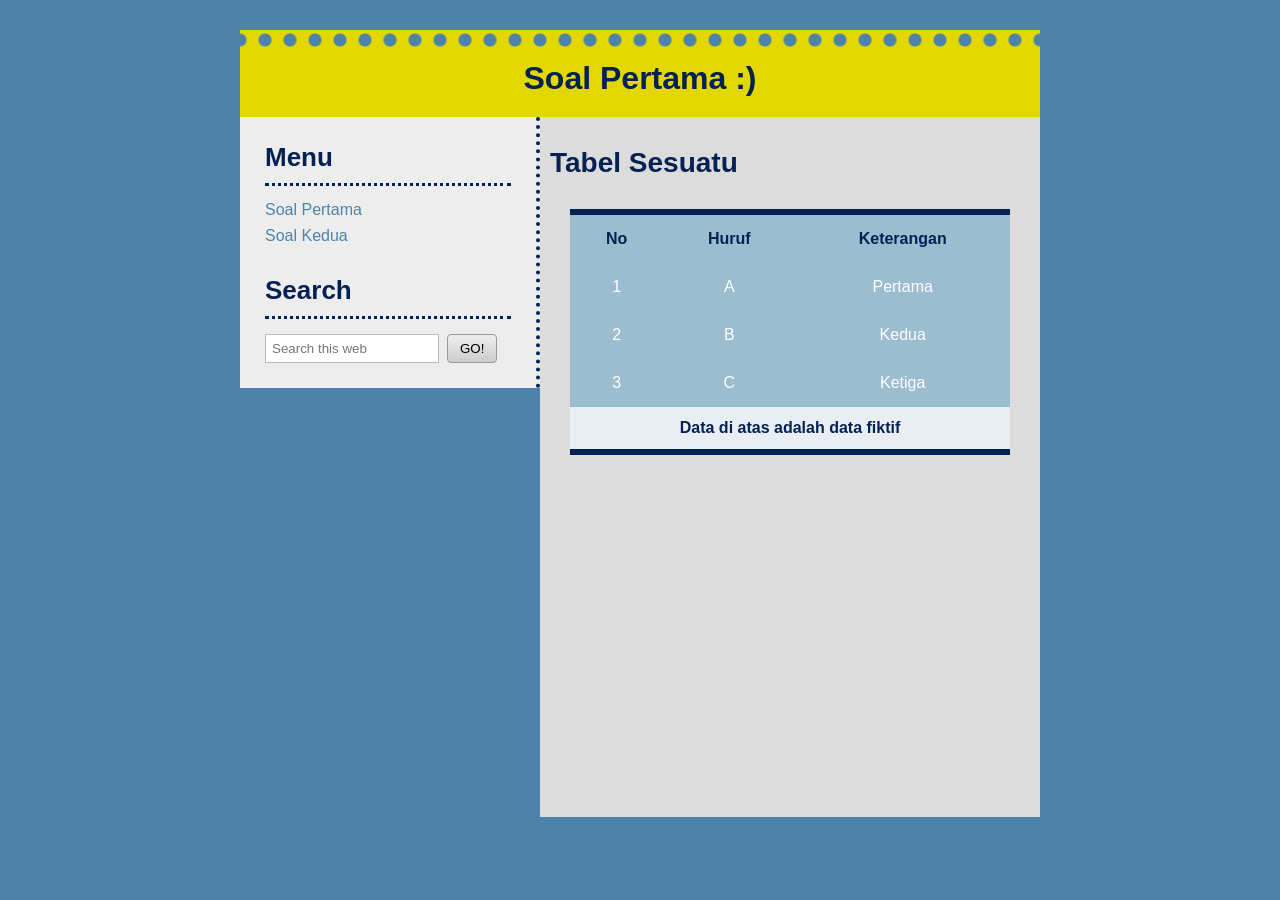
==== index.html @ c11fed39 "tugas html dan styling css" ====
<!DOCTYPE html>
<html lang="id">
<head>
    <meta charset="UTF-8">
    <title>Soal Pertama</title>
    <link rel="stylesheet" href="style.css">
</head>
<body>

<div class="container">

    <!-- Header -->
    <div class="header">
        <div class="binder"></div>
        <h1>Soal Pertama :)</h1>
    </div>

    <!-- Content -->
    <div class="content">

        <!-- Sidebar -->
        <div class="sidebar">
            <h2>Menu</h2>
            <div class="line"></div>

            <ul>
                <li>Soal Pertama</li>
                <li>Soal Kedua</li>
            </ul>

            <h2>Search</h2>
            <div class="line"></div>

            <div class="search-box">
                <input type="text" placeholder="Search this web">
                <button>GO!</button>
            </div>
        </div>

        <!-- Main -->
        <div class="main">
            <h2>Tabel Sesuatu</h2>

            <div class="card">
                <table>
                    <thead>
                        <tr>
                            <th>No</th>
                            <th>Huruf</th>
                            <th>Keterangan</th>
                        </tr>
                    </thead>
                    <tbody>
                        <tr>
                            <td>1</td>
                            <td>A</td>
                            <td>Pertama</td>
                        </tr>
                        <tr>
                            <td>2</td>
                            <td>B</td>
                            <td>Kedua</td>
                        </tr>
                        <tr>
                            <td>3</td>
                            <td>C</td>
                            <td>Ketiga</td>
                        </tr>
                    </tbody>
                </table>

                <div class="card-footer">
                    Data di atas adalah data fiktif
                </div>
            </div>
        </div>

    </div>

</div>

</body>
</html>
---- style.css ----
/* Background luar */
body {
  margin: 0;
  background-color: #4d83aa;
  font-family: Arial, sans-serif;
}

/* Container utama */
.container {
  width: 800px;
  height: 800px;
  margin: 30px auto;
  background-color: #4d83aa;
  overflow: hidden;
  display: flex;
  flex-direction: column;
}

/* ================= HEADER ================= */

.header {
  background-color: #e2d800;
  text-align: center;
  padding-bottom: 20px;
}

/* Binder bolong */
.binder {
  height: 20px;
  background: radial-gradient(circle, #4d83aa 6px, transparent 7px) repeat-x;
  background-size: 25px 20px;
  background-position: center;
}

/* Judul */
.header h1 {
  margin: 10px 0 0 0;
  color: #032152;
  font-weight: bold;
}

/* ================= CONTENT ================= */

.content {
  display: flex;
  align-items: flex-start; /* supaya kiri & kanan beda tinggi */
}

/* ================= SIDEBAR ================= */

.sidebar {
  width: 300px;
  background-color: #ededed;
  padding: 25px;
  box-sizing: border-box;
  border-right: 4px dotted #032152;
}

/* Judul sidebar */
.sidebar h2 {
  margin: 0;
  color: #032152;
  font-size: 26px;
}

/* Garis dotted horizontal */
.line {
  border-bottom: 3px dotted #032152;
  margin: 10px 0 15px 0;
}

/* List */
.sidebar ul {
  list-style: none;
  padding: 0;
  margin: 0 0 30px 0;
}

.sidebar li {
  color: #4d83aa;
  margin-bottom: 8px;
  font-size: 16px;
}

/* Search */
.search-box {
  display: flex;
  gap: 8px;
}

.search-box input {
  padding: 6px;
  border: 1px solid #bbb;
  width: 160px;
}

.search-box button {
  padding: 6px 12px;
  border-radius: 4px;
  border: 1px solid #999;
  background: linear-gradient(#eeeeee, #cccccc);
  cursor: pointer;
}

/* ================= MAIN ================= */

.main {
  width: 500px;
  background-color: #dcdcdc;
  padding: 30px;
  box-sizing: border-box;
  min-height: 700px; /* lebih panjang dari sidebar */
}

/* Judul main */
.main h2 {
  margin: 0 0 30px -20px;
  color: #032152;
  font-size: 28px;
  margin-bottom: 30px;
}

/* Card tabel */
.card {
  width: 100%;
  background-color: #9cbcd0;
  border-top: 6px solid #032152;
  border-bottom: 6px solid #032152;
  overflow: hidden;
}

/* Table */
.card table {
  width: 100%;
  border-collapse: collapse;
  text-align: center;
  color: white;
}

.card th {
  padding: 15px;
  font-weight: bold;
  color: #032152;
}

.card td {
  padding: 15px;
}

/* Footer */
.card-footer {
  background-color: #e8eef2;
  color: #032152;
  padding: 12px;
  font-weight: bold;
  text-align: center;
}
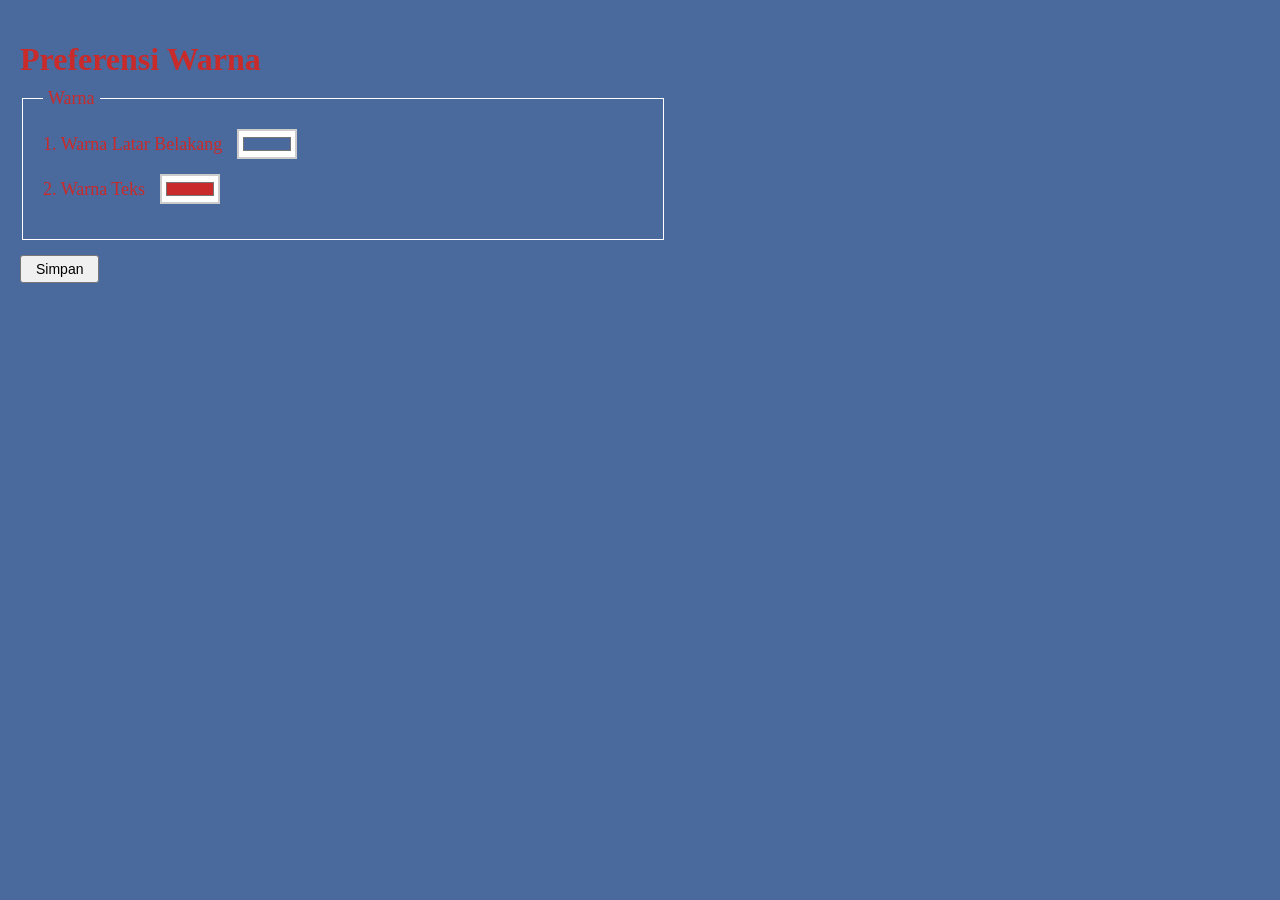
==== commit 1487a491: "membuat tugas3 yaitu mengubah warna background keseluran dan warna text" ====
--- a/index.html
+++ b/index.html
@@ -1,83 +1,30 @@
-<!DOCTYPE html>
+<!doctype html>
 <html lang="id">
-<head>
-    <meta charset="UTF-8">
-    <title>Soal Pertama</title>
-    <link rel="stylesheet" href="style.css">
-</head>
-<body>
+  <head>
+    <meta charset="UTF-8" />
+    <meta name="viewport" content="width=device-width, initial-scale=1.0" />
+    <title>Tugas Preferensi Warna</title>
+    <link rel="stylesheet" href="style.css" />
+  </head>
+  <body>
+    <h1 id="judul">Preferensi Warna</h1>
 
-<div class="container">
+    <fieldset>
+      <legend id="teks-legend">Warna</legend>
 
-    <!-- Header -->
-    <div class="header">
-        <div class="binder"></div>
-        <h1>Soal Pertama :)</h1>
-    </div>
+      <div class="form-group">
+        <label for="bgColor">1. Warna Latar Belakang</label>
+        <input type="color" id="bgColor" value="#4A699D" />
+      </div>
 
-    <!-- Content -->
-    <div class="content">
+      <div class="form-group">
+        <label for="txtColor">2. Warna Teks</label>
+        <input type="color" id="txtColor" value="#C92A2A" />
+      </div>
+    </fieldset>
 
-        <!-- Sidebar -->
-        <div class="sidebar">
-            <h2>Menu</h2>
-            <div class="line"></div>
+    <button id="btnSimpan">Simpan</button>
 
-            <ul>
-                <li>Soal Pertama</li>
-                <li>Soal Kedua</li>
-            </ul>
-
-            <h2>Search</h2>
-            <div class="line"></div>
-
-            <div class="search-box">
-                <input type="text" placeholder="Search this web">
-                <button>GO!</button>
-            </div>
-        </div>
-
-        <!-- Main -->
-        <div class="main">
-            <h2>Tabel Sesuatu</h2>
-
-            <div class="card">
-                <table>
-                    <thead>
-                        <tr>
-                            <th>No</th>
-                            <th>Huruf</th>
-                            <th>Keterangan</th>
-                        </tr>
-                    </thead>
-                    <tbody>
-                        <tr>
-                            <td>1</td>
-                            <td>A</td>
-                            <td>Pertama</td>
-                        </tr>
-                        <tr>
-                            <td>2</td>
-                            <td>B</td>
-                            <td>Kedua</td>
-                        </tr>
-                        <tr>
-                            <td>3</td>
-                            <td>C</td>
-                            <td>Ketiga</td>
-                        </tr>
-                    </tbody>
-                </table>
-
-                <div class="card-footer">
-                    Data di atas adalah data fiktif
-                </div>
-            </div>
-        </div>
-
-    </div>
-
-</div>
-
-</body>
+    <script src="script.js"></script>
+  </body>
 </html>
--- a/style.css
+++ b/style.css
@@ -1,157 +1,60 @@
-/* Background luar */
 body {
+  font-family: "Times New Roman", Times, serif;
+  background-color: #4a699d;
+  color: #c92a2a;
+  padding: 20px;
   margin: 0;
-  background-color: #4d83aa;
-  font-family: Arial, sans-serif;
+  transition:
+    background-color 0.3s ease,
+    color 0.3s ease;
 }
 
-/* Container utama */
-.container {
-  width: 800px;
-  height: 800px;
-  margin: 30px auto;
-  background-color: #4d83aa;
-  overflow: hidden;
-  display: flex;
-  flex-direction: column;
+h1 {
+  font-size: 32px;
+  margin-bottom: 10px;
 }
 
-/* ================= HEADER ================= */
-
-.header {
-  background-color: #e2d800;
-  text-align: center;
-  padding-bottom: 20px;
+fieldset {
+  border: 1px solid #ffffff;
+  padding: 20px;
+  margin-bottom: 15px;
+  max-width: 600px;
 }
 
-/* Binder bolong */
-.binder {
-  height: 20px;
-  background: radial-gradient(circle, #4d83aa 6px, transparent 7px) repeat-x;
-  background-size: 25px 20px;
-  background-position: center;
+legend {
+  padding: 0 5px;
+  font-size: 18px;
 }
 
-/* Judul */
-.header h1 {
-  margin: 10px 0 0 0;
-  color: #032152;
-  font-weight: bold;
+.form-group {
+  margin-bottom: 15px;
+  display: flex;
+  align-items: center;
 }
 
-/* ================= CONTENT ================= */
-
-.content {
-  display: flex;
-  align-items: flex-start; /* supaya kiri & kanan beda tinggi */
+label {
+  margin-right: 15px;
+  font-size: 18px;
 }
 
-/* ================= SIDEBAR ================= */
-
-.sidebar {
-  width: 300px;
-  background-color: #ededed;
-  padding: 25px;
-  box-sizing: border-box;
-  border-right: 4px dotted #032152;
+input[type="color"] {
+  width: 60px;
+  height: 30px;
+  border: 2px solid #ccc;
+  cursor: pointer;
+  background-color: #fff;
+  padding: 2px;
 }
 
-/* Judul sidebar */
-.sidebar h2 {
-  margin: 0;
-  color: #032152;
-  font-size: 26px;
+button {
+  padding: 5px 15px;
+  font-size: 14px;
+  cursor: pointer;
+  background-color: #f0f0f0;
+  border: 1px solid #767676;
+  border-radius: 3px;
 }
 
-/* Garis dotted horizontal */
-.line {
-  border-bottom: 3px dotted #032152;
-  margin: 10px 0 15px 0;
-}
-
-/* List */
-.sidebar ul {
-  list-style: none;
-  padding: 0;
-  margin: 0 0 30px 0;
-}
-
-.sidebar li {
-  color: #4d83aa;
-  margin-bottom: 8px;
-  font-size: 16px;
-}
-
-/* Search */
-.search-box {
-  display: flex;
-  gap: 8px;
-}
-
-.search-box input {
-  padding: 6px;
-  border: 1px solid #bbb;
-  width: 160px;
-}
-
-.search-box button {
-  padding: 6px 12px;
-  border-radius: 4px;
-  border: 1px solid #999;
-  background: linear-gradient(#eeeeee, #cccccc);
-  cursor: pointer;
-}
-
-/* ================= MAIN ================= */
-
-.main {
-  width: 500px;
-  background-color: #dcdcdc;
-  padding: 30px;
-  box-sizing: border-box;
-  min-height: 700px; /* lebih panjang dari sidebar */
-}
-
-/* Judul main */
-.main h2 {
-  margin: 0 0 30px -20px;
-  color: #032152;
-  font-size: 28px;
-  margin-bottom: 30px;
-}
-
-/* Card tabel */
-.card {
-  width: 100%;
-  background-color: #9cbcd0;
-  border-top: 6px solid #032152;
-  border-bottom: 6px solid #032152;
-  overflow: hidden;
-}
-
-/* Table */
-.card table {
-  width: 100%;
-  border-collapse: collapse;
-  text-align: center;
-  color: white;
-}
-
-.card th {
-  padding: 15px;
-  font-weight: bold;
-  color: #032152;
-}
-
-.card td {
-  padding: 15px;
-}
-
-/* Footer */
-.card-footer {
-  background-color: #e8eef2;
-  color: #032152;
-  padding: 12px;
-  font-weight: bold;
-  text-align: center;
+button:hover {
+  background-color: #e0e0e0;
 }
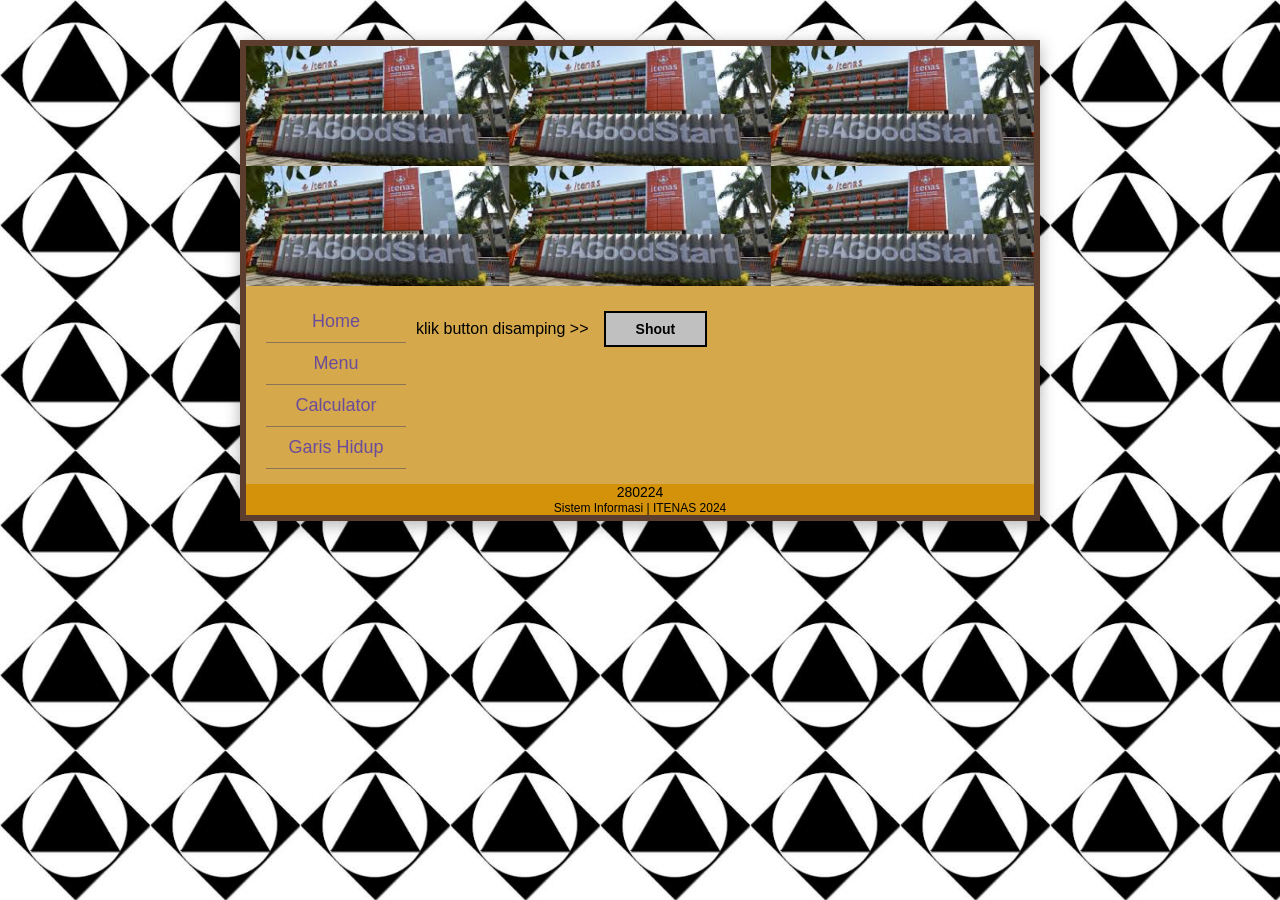
==== commit 5bb14c6b: "membuat program garis hidup tanggal lahir" ====
--- a/index.html
+++ b/index.html
@@ -1,30 +1,227 @@
-<!doctype html>
+<!DOCTYPE html>
 <html lang="id">
-  <head>
-    <meta charset="UTF-8" />
-    <meta name="viewport" content="width=device-width, initial-scale=1.0" />
-    <title>Tugas Preferensi Warna</title>
-    <link rel="stylesheet" href="style.css" />
-  </head>
-  <body>
-    <h1 id="judul">Preferensi Warna</h1>
-
-    <fieldset>
-      <legend id="teks-legend">Warna</legend>
-
-      <div class="form-group">
-        <label for="bgColor">1. Warna Latar Belakang</label>
-        <input type="color" id="bgColor" value="#4A699D" />
-      </div>
-
-      <div class="form-group">
-        <label for="txtColor">2. Warna Teks</label>
-        <input type="color" id="txtColor" value="#C92A2A" />
-      </div>
-    </fieldset>
-
-    <button id="btnSimpan">Simpan</button>
-
-    <script src="script.js"></script>
-  </body>
-</html>+<head>
+    <meta charset="UTF-8">
+    <meta name="viewport" content="width=device-width, initial-scale=1.0">
+    <title>Tampilan Awal Sistem</title>
+    <link rel="stylesheet" href="css/style.css">
+</head>
+<body>
+    <div class="main-card">
+        <!-- Header dengan 6 gambar (3x2 grid) -->
+        <div class="header-images">
+            <div class="img-box"></div>
+            <div class="img-box"></div>
+            <div class="img-box"></div>
+            <div class="img-box"></div>
+            <div class="img-box"></div>
+            <div class="img-box"></div>
+        </div>
+
+        <!-- Konten Menu -->
+        <div class="content">
+            <div class="content-wrapper">
+                <!-- Menu Navigasi (Kiri) -->
+                <div class="menu-section">
+                    <div class="menu-row">
+                        <a href="#" class="menu-link" onclick="showHome()">Home</a>
+                    </div>
+                    <div class="menu-row">
+                        <a href="#" class="menu-link" onclick="showMenuMakanan()">Menu</a>
+                    </div>
+                    <div class="menu-row">
+                        <a href="#" class="menu-link" onclick="showCalculator()">Calculator</a>
+                    </div>
+                    <div class="menu-row">
+                        <a href="#" class="menu-link" onclick="showGarisHidup()">Garis Hidup</a>
+                    </div>
+                </div>
+
+                <!-- Konten Kanan (Shout atau Tabel) -->
+                <div class="right-content">
+                    <!-- Shout Section (Default) -->
+                    <div class="shout-section" id="shout-section">
+                        <span>klik button disamping >></span>
+                        <button class="shout-btn" onclick="shout()">Shout</button>
+                    </div>
+
+                    <!-- Menu Makanan Table (Hidden by default) -->
+                    <div id="menu-makanan" class="menu-makanan" style="display: none;">
+                        <table class="food-table">
+                            <thead>
+                                <tr>
+                                    <th>No</th>
+                                    <th>Makanan/Minuman</th>
+                                    <th>Harga</th>
+                                    <th>Pesan</th>
+                                    <th class="reset-col"></th>
+                                </tr>
+                            </thead>
+                            <tbody>
+                                <tr>
+                                    <td>1</td>
+                                    <td class="food-name">Bakso Istimewa</td>
+                                    <td class="food-price">@ Rp 12000</td>
+                                    <td><input type="number" id="pesan1" class="input-pesan" value="0" min="0" onchange="hitungTotal()"></td>
+                                    <td class="reset-col" rowspan="3"><button class="reset-btn" onclick="resetPesanan()">Reset</button></td>
+                                </tr>
+                                <tr>
+                                    <td>2</td>
+                                    <td class="food-name">Soto Spesial</td>
+                                    <td class="food-price">@ Rp 10000</td>
+                                    <td><input type="number" id="pesan2" class="input-pesan" value="0" min="0" onchange="hitungTotal()"></td>
+                                </tr>
+                                <tr>
+                                    <td>3</td>
+                                    <td class="food-name">Mie Ayam Super</td>
+                                    <td class="food-price">@ Rp 15000</td>
+                                    <td><input type="number" id="pesan3" class="input-pesan" value="0" min="0" onchange="hitungTotal()"></td>
+                                </tr>
+                                <tr>
+                                    <td colspan="3" class="total-label">Jumlah Total</td>
+                                    <td><input type="text" id="jumlahTotal" class="input-total" value="0" readonly></td>
+                                    <td class="reset-col"></td>
+                                </tr>
+                                <tr>
+                                    <td colspan="3" class="total-label">Diskon</td>
+                                    <td><input type="text" id="diskon" class="input-total" value="0" readonly></td>
+                                    <td class="reset-col"></td>
+                                </tr>
+                                <tr>
+                                    <td colspan="3" class="total-label">Jumlah Bayar</td>
+                                    <td><input type="text" id="jumlahBayar" class="input-total" value="0" readonly></td>
+                                    <td class="reset-col"></td>
+                                </tr>
+                            </tbody>
+                        </table>
+                    </div>
+
+                    <!-- Calculator Section (Hidden by default) -->
+                    <div id="calculator-section" class="calculator-section" style="display: none;">
+                        <div class="calc-row">
+                            <input type="number" id="calcInput1" class="calc-input" placeholder="">
+                            <select id="calcOperator" class="calc-operator">
+                                <option value="*">*</option>
+                                <option value="/">/</option>
+                                <option value="+">+</option>
+                                <option value="-">-</option>
+                                <option value="%">%</option>
+                                <option value="^">^</option>
+                            </select>
+                            <input type="number" id="calcInput2" class="calc-input" placeholder="">
+                            <span class="calc-equal">=</span>
+                            <input type="text" id="calcResult" class="calc-result" readonly>
+                        </div>
+                        <div class="calc-buttons">
+                            <button class="calc-btn" onclick="hitungCalc()">Hitung</button>
+                            <button class="calc-btn" onclick="resetCalc()">Reset</button>
+                        </div>
+                    </div>
+
+                    <!-- Garis Hidup Section (Hidden by default) -->
+                    <div id="garis-hidup-section" class="garis-hidup-section" style="display: none;">
+                        <h2 class="gh-title">Program Garis Hidup Tanggal Lahir</h2>
+                        <p class="gh-desc">Program ini merupakan program untuk mendeskripsikan karakter anda berdasarkan tanggal lahir yang kemudian hasilnya akan dikategorikan sebagai Garis Lahir 1 sampai 9.</p>
+                        <p class="gh-desc">Angka-angka dalam tanggal lahir Anda menyimpan banyak makna. Jumlahkan sampai menjadi satu angka, lalu lihat artinya? (misalnya Anda lahir tanggal 25 desember 1998, 25 + 12 + 1998 = 2 + 5 + 1 + 2 + 1 + 9 + 9 + 8 = 36 = 3 + 6 = 9)</p>
+                        
+                        <h3 class="gh-subtitle">Ayo Cari Tahu Kepribadian Kamu !</h3>
+                        
+                        <form id="garisHidupForm" class="gh-form">
+                            <div class="gh-form-row">
+                                <label>Masukkan Tanggal Lahir Anda</label>
+                                <span>:</span>
+                                <select id="ghTanggal">
+                                    <script>
+                                        for(let i=1; i<=31; i++) {
+                                            document.write('<option value="'+i+'">'+i+'</option>');
+                                        }
+                                    </script>
+                                </select>
+                            </div>
+                            <div class="gh-form-row">
+                                <label>Masukkan Bulan Lahir Anda</label>
+                                <span>:</span>
+                                <select id="ghBulan">
+                                    <option value="1">Januari</option>
+                                    <option value="2">Februari</option>
+                                    <option value="3">Maret</option>
+                                    <option value="4">April</option>
+                                    <option value="5">Mei</option>
+                                    <option value="6">Juni</option>
+                                    <option value="7">Juli</option>
+                                    <option value="8">Agustus</option>
+                                    <option value="9">September</option>
+                                    <option value="10">Oktober</option>
+                                    <option value="11">November</option>
+                                    <option value="12">Desember</option>
+                                </select>
+                            </div>
+                            <div class="gh-form-row">
+                                <label>Masukkan Tahun Lahir Anda</label>
+                                <span>:</span>
+                                <select id="ghTahun">
+                                    <script>
+                                        for(let i=1950; i<=2025; i++) {
+                                            document.write('<option value="'+i+'">'+i+'</option>');
+                                        }
+                                    </script>
+                                </select>
+                            </div>
+                            <div class="gh-buttons">
+                                <button type="button" onclick="hitungGarisHidup()">kirim</button>
+                                <button type="button" onclick="resetGarisHidup()">reset</button>
+                            </div>
+                        </form>
+
+                        <h3 class="gh-output-title">Output</h3>
+                        <div class="gh-output">
+                            <div class="gh-output-row">
+                                <label>Tanggal</label>
+                                <span>:</span>
+                                <input type="text" id="ghOutTanggal" readonly>
+                            </div>
+                            <div class="gh-output-row">
+                                <label>Bulan</label>
+                                <span>:</span>
+                                <input type="text" id="ghOutBulan" readonly>
+                            </div>
+                            <div class="gh-output-row">
+                                <label>Tahun</label>
+                                <span>:</span>
+                                <input type="text" id="ghOutTahun" readonly>
+                            </div>
+                            <div class="gh-output-row">
+                                <label>Hasil 1</label>
+                                <span>:</span>
+                                <input type="text" id="ghOutHasil1" readonly>
+                            </div>
+                            <div class="gh-output-row">
+                                <label>Hasil 2</label>
+                                <span>:</span>
+                                <input type="text" id="ghOutHasil2" readonly>
+                            </div>
+                            <div class="gh-output-row">
+                                <label>Hasil Akhir</label>
+                                <span>:</span>
+                                <input type="text" id="ghOutHasilAkhir" readonly>
+                            </div>
+                        </div>
+
+                        <div id="ghHasilDeskripsi" class="gh-hasil-deskripsi"></div>
+                    </div>
+                </div>
+            </div>
+        </div>
+
+        <!-- Footer -->
+        <div class="footer">
+            <div class="nim">280224</div>
+            <div class="info">
+                Sistem Informasi | ITENAS 2024
+            </div>
+        </div>
+    </div>
+
+    <script src="js/script.js"></script>
+</body>
+</html>
--- a/css/style.css
+++ b/css/style.css
@@ -0,0 +1,403 @@
+* {
+    margin: 0;
+    padding: 0;
+    box-sizing: border-box;
+}
+
+body {
+    min-height: 100vh;
+    /* Background dengan gambar berulang (tiled/repeat) */
+    background-image: url('../assets/logoitenas.jpg');
+    background-repeat: repeat;
+    background-size: 150px 150px;
+    display: flex;
+    justify-content: center;
+    align-items: flex-start;
+    padding: 20px;
+    padding-top: 40px;
+    font-family: Arial, sans-serif;
+}
+
+.main-card {
+    background-color: #D4A84B;
+    border: 6px solid #5C3D2E;
+    border-radius: 0;
+    width: 100%;
+    max-width: 800px;
+    box-shadow: 0 4px 15px rgba(0, 0, 0, 0.3);
+}
+
+/* Header dengan grid gambar berulang */
+.header-images {
+    display: grid;
+    grid-template-columns: repeat(3, 1fr);
+    grid-template-rows: repeat(2, 1fr);
+    gap: 0;
+    padding: 0;
+    background-color: transparent;
+}
+
+.header-images .img-box {
+    width: 100%;
+    height: 120px;
+    background-image: url('../assets/gedungitenas.jpg');
+    background-size: cover;
+    background-position: center;
+    border: none;
+}
+
+/* Konten utama */
+.content {
+    padding: 15px 20px;
+}
+
+.content-wrapper {
+    display: flex;
+    align-items: flex-start;
+    gap: 10px;
+}
+
+/* Menu navigasi */
+.menu-section {
+    flex-shrink: 0;
+}
+
+.menu-row {
+    margin-bottom: 0;
+}
+
+.menu-link {
+    color: #6B4C9A;
+    text-decoration: none;
+    font-weight: normal;
+    font-size: 18px;
+    width: 140px;
+    padding: 10px 20px;
+    border-bottom: 1px solid #8B7355;
+    display: block;
+    text-align: center;
+}
+
+.menu-link:hover {
+    text-decoration: underline;
+}
+
+/* Right Content Area */
+.right-content {
+    flex: 1;
+}
+
+.shout-section {
+    display: flex;
+    align-items: center;
+    gap: 15px;
+    padding-top: 10px;
+}
+
+.shout-section span {
+    font-size: 16px;
+    color: #000;
+}
+
+.shout-btn {
+    padding: 8px 30px;
+    background-color: #C0C0C0;
+    cursor: pointer;
+    font-weight: bold;
+    font-size: 14px;
+    border: 2px solid #000;
+}
+
+.shout-btn:hover {
+    background-color: #A0A0A0;
+}
+
+/* Footer */
+.footer {
+    background-color: #D4920A;
+    text-align: center;
+    border-top: none;
+}
+
+.footer .nim {
+    font-size: 14px;
+    color: #000;
+    margin-bottom: 0;
+    line-height: 1.2;
+}
+
+.footer .info {
+    font-size: 12px;
+    line-height: 1.2;
+}
+
+.footer .info a {
+    text-decoration: underline;
+}
+
+/* Menu Makanan Styles */
+.menu-makanan {
+    margin: 0;
+}
+
+.food-table {
+    border-collapse: collapse;
+    font-size: 14px;
+    width: 100%;
+}
+
+.food-table th {
+    background-color: #F5D77A;
+    padding: 8px 12px;
+    text-align: left;
+    font-weight: bold;
+    border: 2px solid #C4A84B;
+}
+
+.food-table td {
+    padding: 6px 12px;
+    border: 2px solid #C4A84B;
+    background-color: #F5D77A;
+}
+
+.food-table .reset-col {
+    background-color: transparent;
+    border: none;
+    vertical-align: middle;
+    padding-left: 10px;
+}
+
+.food-name {
+    font-weight: normal;
+}
+
+.food-price {
+    font-weight: normal;
+}
+
+.input-pesan {
+    width: 50px;
+    padding: 4px;
+    text-align: center;
+    border: 1px solid #999;
+    background-color: #fff;
+}
+
+.total-label {
+    text-align: right;
+    font-weight: bold;
+    padding-right: 15px !important;
+}
+
+.input-total {
+    width: 80px;
+    padding: 4px;
+    text-align: center;
+    border: 1px solid #999;
+    background-color: #fff;
+}
+
+.reset-btn {
+    padding: 15px 30px;
+    background-color: #222;
+    color: #fff;
+    border: none;
+    cursor: pointer;
+    font-weight: bold;
+    font-size: 14px;
+}
+
+.reset-btn:hover {
+    background-color: #444;
+}
+
+/* Calculator Styles */
+.calculator-section {
+    padding: 10px 0;
+}
+
+.calc-row {
+    display: flex;
+    align-items: center;
+    gap: 8px;
+    margin-bottom: 10px;
+}
+
+.calc-input {
+    width: 60px;
+    padding: 5px;
+    text-align: center;
+    border: 1px solid #999;
+    font-size: 14px;
+}
+
+.calc-operator {
+    padding: 5px 10px;
+    font-size: 14px;
+    border: 1px solid #999;
+    cursor: pointer;
+}
+
+.calc-equal {
+    font-size: 16px;
+    font-weight: bold;
+    padding: 0 5px;
+}
+
+.calc-result {
+    width: 80px;
+    padding: 5px;
+    text-align: center;
+    border: 1px solid #999;
+    font-size: 14px;
+    background-color: #fff;
+}
+
+.calc-buttons {
+    display: flex;
+    gap: 10px;
+}
+
+.calc-btn {
+    padding: 8px 25px;
+    background-color: #333;
+    color: #fff;
+    border: none;
+    cursor: pointer;
+    font-weight: bold;
+    font-size: 12px;
+}
+
+.calc-btn:hover {
+    background-color: #555;
+}
+
+/* Garis Hidup Section Styles */
+.garis-hidup-section {
+    padding: 10px 0;
+}
+
+.gh-title {
+    font-size: 22px;
+    font-weight: bold;
+    color: #000;
+    margin-bottom: 10px;
+}
+
+.gh-desc {
+    font-size: 13px;
+    color: #000;
+    margin-bottom: 8px;
+    line-height: 1.5;
+}
+
+.gh-subtitle {
+    font-size: 18px;
+    font-weight: bold;
+    color: #000;
+    margin: 20px 0 15px 0;
+}
+
+.gh-form {
+    background-color: transparent;
+    padding: 10px 0;
+}
+
+.gh-form-row {
+    display: flex;
+    align-items: center;
+    margin-bottom: 12px;
+    gap: 10px;
+}
+
+.gh-form-row label {
+    width: 200px;
+    font-size: 14px;
+    color: #000;
+}
+
+.gh-form-row span {
+    font-size: 14px;
+}
+
+.gh-form-row select {
+    padding: 5px 10px;
+    font-size: 14px;
+    border: 1px solid #999;
+    cursor: pointer;
+}
+
+.gh-buttons {
+    margin-top: 15px;
+    display: flex;
+    gap: 8px;
+}
+
+.gh-buttons button {
+    padding: 5px 15px;
+    background-color: #e0e0e0;
+    border: 1px solid #999;
+    cursor: pointer;
+    font-size: 13px;
+}
+
+.gh-buttons button:hover {
+    background-color: #ccc;
+}
+
+.gh-output-title {
+    font-size: 18px;
+    font-weight: bold;
+    color: #000;
+    margin: 20px 0 15px 0;
+}
+
+.gh-output {
+    padding: 10px 0;
+}
+
+.gh-output-row {
+    display: flex;
+    align-items: center;
+    margin-bottom: 8px;
+    gap: 10px;
+}
+
+.gh-output-row label {
+    width: 100px;
+    font-size: 14px;
+    color: #000;
+}
+
+.gh-output-row span {
+    font-size: 14px;
+}
+
+.gh-output-row input {
+    width: 150px;
+    padding: 5px;
+    border: 1px solid #999;
+    background-color: #fff;
+    font-size: 14px;
+}
+
+.gh-hasil-deskripsi {
+    margin-top: 25px;
+    padding: 15px;
+    background-color: transparent;
+}
+
+.gh-hasil-deskripsi h3 {
+    font-size: 18px;
+    font-weight: bold;
+    color: #000;
+    margin-bottom: 15px;
+}
+
+.gh-hasil-deskripsi p {
+    font-size: 13px;
+    color: #000;
+    line-height: 1.6;
+    margin-bottom: 10px;
+    text-align: justify;
+}
